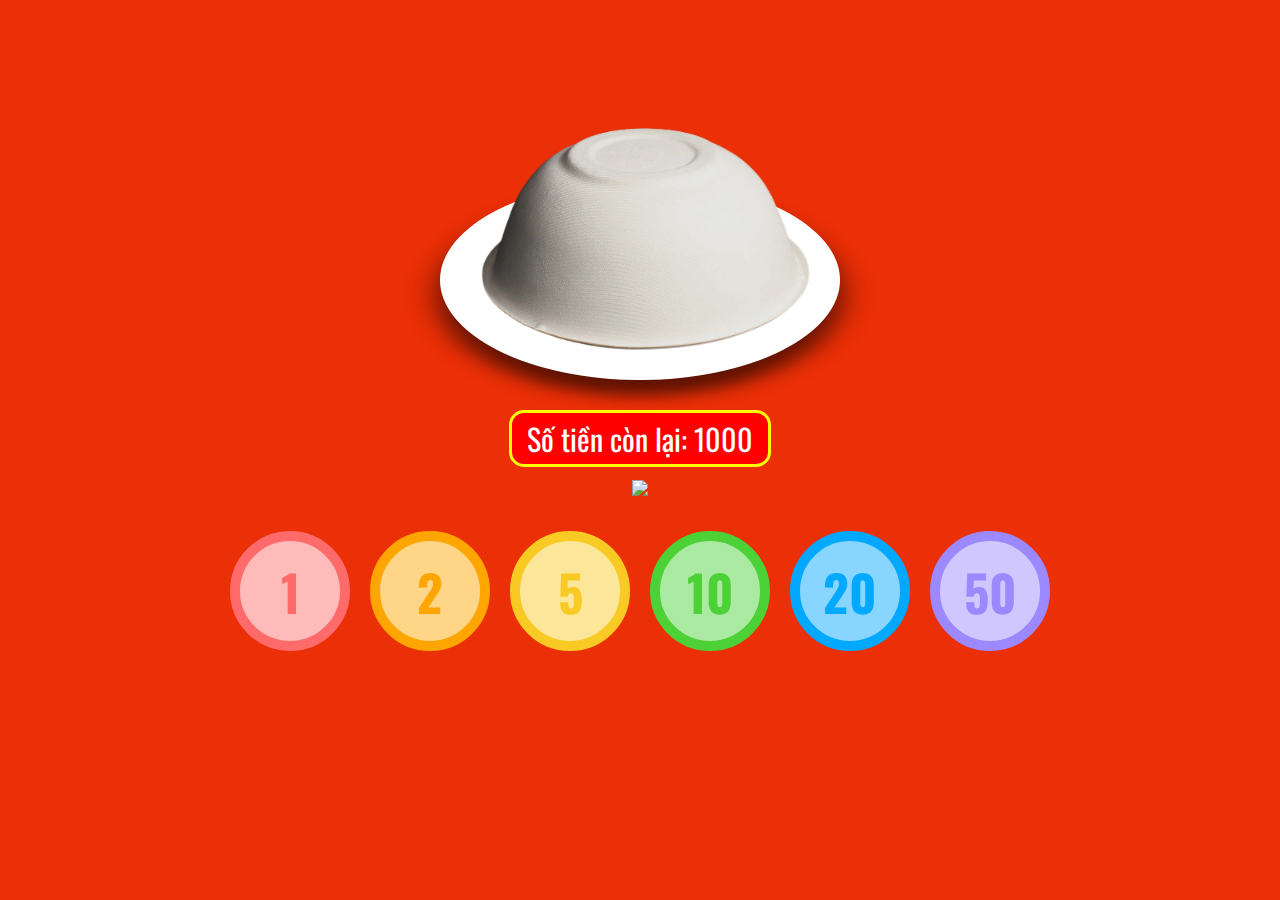
==== baucua2022/index.html @ c68490a9 "Add files via upload" ====
<!DOCTYPE html>
<html lang="en">

<head>
    <meta charset="UTF-8">
    <meta http-equiv="X-UA-Compatible" content="IE=edge">
    <meta name="viewport" content="width=device-width, initial-scale=1.0">
    <title>Game Bầu Cua 2022</title>
    <link rel="shortcut icon" href="https://image.winudf.com/v2/image1/Y29tLnNvbG8ueG9jZGlhLnByby5oYWNrX2ljb25fMTU3ODY0NzQxM18wNTM/icon.png?w=&fakeurl=1" type="image/x-icon">
    <link rel="preconnect" href="https://fonts.googleapis.com">
    <link rel="preconnect" href="https://fonts.gstatic.com" crossorigin>
    <link href="https://fonts.googleapis.com/css2?family=Oswald:wght@300;700&display=swap" rel="stylesheet">
    <link rel="stylesheet" href="style.css">
    <style>

    </style>
</head>

<body>
    <header class="close">
        <div>
            <div class="plate"></div>
            <img class="bowl" src="images/bowl.png">
            <img class="cube cube1">
            <img class="cube cube2">
            <img class="cube cube3">
        </div>
    </header>
    <div class="my-money">
        <div>Số tiền còn lại: <span id="money">1000</span></div>
    </div>
    <div class="paper">
        <img src="https://github.com/hafong26/game/blob/main/BauCua2022/images/baucua.png?raw=true">
        <!-- <div class="box box1"></div>
        <div class="box box2"></div>
        <div class="box box3"></div>
        <div class="box box4"></div>
        <div class="box box5"></div>
        <div class="box box6"></div> -->
    </div>
    <div class="my-coins">
        <div class="coin" style="--bg:#ff6b6b">
            1
        </div>
        <div class="coin" style="--bg:orange">
            2
        </div>
        <div class="coin" style="--bg:#f9ca24">
            5
        </div>
        <div class="coin" style="--bg:#4cd137">
            10
        </div>
        <div class="coin" style="--bg:#00a8ff">
            20
        </div>
        <div class="coin" style="--bg:#9c88ff">
            50
        </div>
    </div>
    <script src="app.js"></script>
</body>

</html>
---- baucua2022/style.css ----
body {
    margin: 0;
    background: #eb2f06;
    overflow-x: hidden;
    font-family: 'Oswald', sans-serif;
    position: relative;
}

header {
    width: 100%;
    position: relative;
    display: flex;
    justify-content: center;
    height: 330px;
    margin-top: 80px;
}

header.close {
    animation: close 1s .5s linear;
}

@keyframes close {
    0% {
        top: 0px;
        left: 0;
    }
    10%,
    30%,
    50%,
    70%,
    90% {
        top: -20px;
        left: -20px;
    }
    20%,
    40%,
    60%,
    80%,
    100% {
        top: 20px;
        left: 20px;
    }
}

.bowl:active,
.plate:active,
.cube:active {
    cursor: pointer;
}


/* Bowl */

.bowl {
    position: absolute;
    top: -40px;
    width: 400px;
    filter: brightness(90%);
    transition: .5s;
    z-index: 1;
}

.bowl.open {
    top: -200px;
}


/* Plate */

.plate {
    position: relative;
    width: 400px;
    height: 400px;
    background: white;
    border-radius: 50%;
    transform: rotateX(60deg);
    box-shadow: 0 30px 30px 2px #0009;
}

.plate::before {
    content: '';
    position: absolute;
    width: 70%;
    height: 70%;
    border-radius: 50%;
    top: 50%;
    left: 50%;
    transform: translate(-50%, -50%);
    box-shadow: 0 0 20px inset #0004;
}


/* Cube */

.cube {
    position: absolute;
    width: 100px;
    filter: brightness(80%);
    transform: translateX(-50%)
}

.cube1 {
    left: calc(50% - 70px);
    top: 150px;
}

.cube2 {
    left: 50%;
    top: 100px;
}

.cube3 {
    left: calc(50% + 70px);
    top: 150px;
}


/* Coins */

.my-coins {
    display: flex;
    justify-content: center;
    flex-wrap: wrap;
}

.coin {
    width: 100px;
    height: 100px;
    border-radius: 50%;
    display: flex;
    justify-content: center;
    align-items: center;
    font-size: 50px;
    user-select: none;
    font-weight: bold;
    border: 10px solid var(--bg);
    color: var(--bg);
    background: linear-gradient(#fff8, #fff8), var(--bg);
    margin: 10px;
    cursor: pointer;
    transition: .5s;
}

.coin.active {
    transform: scale(1.15);
    box-shadow: 0 0 15px #000;
}


/* Money */

.my-money {
    display: flex;
    justify-content: center;
    align-items: center;
    margin-bottom: 10px;
}

.my-money div {
    margin: auto;
    width: max-content;
    padding: 3px 15px;
    color: white;
    font-size: 30px;
    text-align: center;
    margin: 0;
    border: 3px solid yellow;
    border-radius: 15px;
    background: red;
}


/* Paper */

.paper {
    width: 100%;
    text-align: center;
    margin-bottom: 20px;
    position: relative;
}

.paper img {
    max-width: 420px;
    width: 100%;
}

.paper .box {
    position: absolute;
    width: 138px;
    height: 50%;
    background: #0008;
    border: 1px solid #000;
    left: 50%;
    transform: translateX(-50%);
}

.box.box1,
.box.box4 {
    left: calc(50% - 138px);
}

.box.box3,
.box.box6 {
    left: calc(50% + 138px);
}

.box.box1,
.box.box2,
.box.box3 {
    top: 0;
}

.box.box4,
.box.box5,
.box.box6 {
    bottom: 0;
}
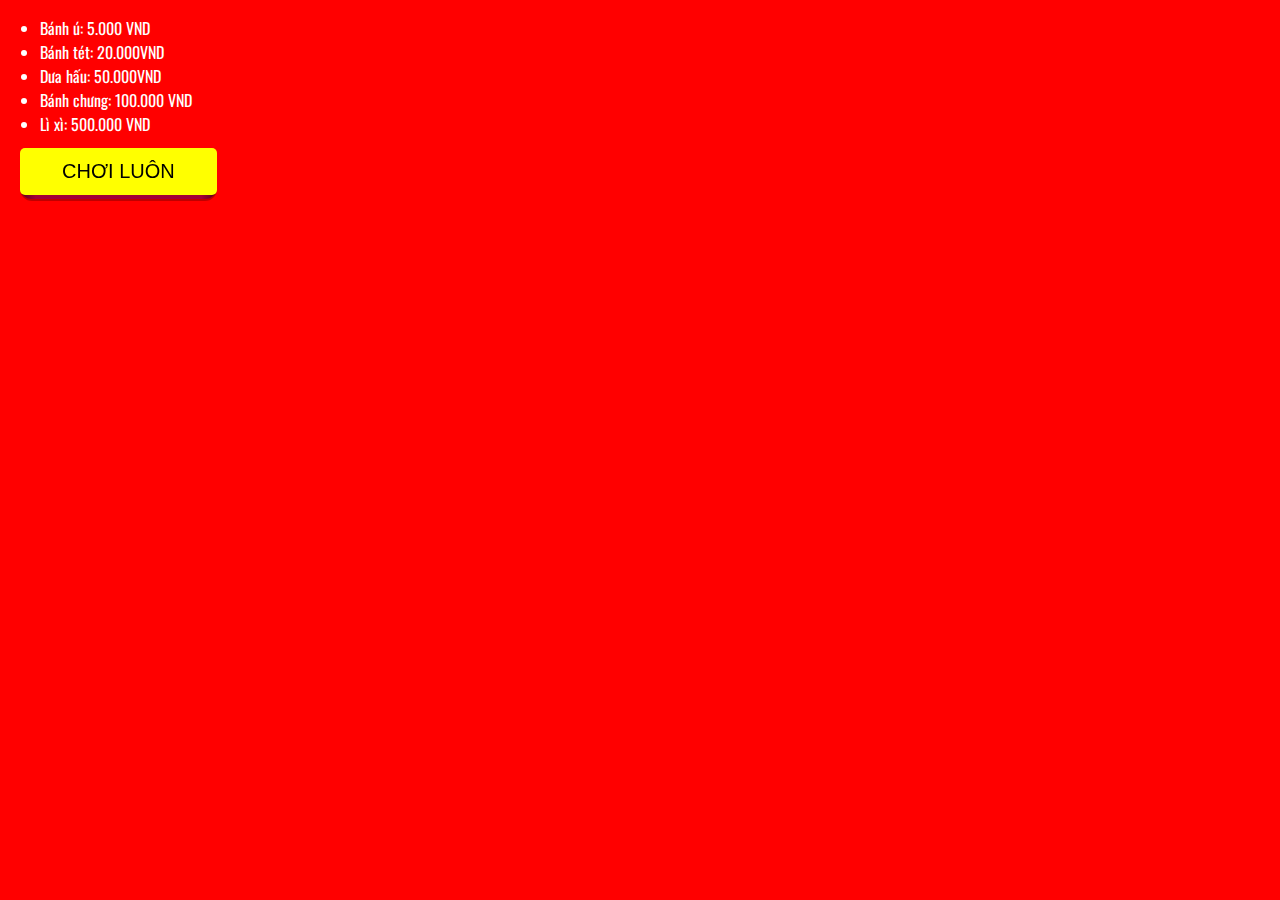
==== commit 39297137: "Add files via upload" ====
--- a/baucua2022/index.html
+++ b/baucua2022/index.html
@@ -11,54 +11,67 @@
     <link rel="preconnect" href="https://fonts.gstatic.com" crossorigin>
     <link href="https://fonts.googleapis.com/css2?family=Oswald:wght@300;700&display=swap" rel="stylesheet">
     <link rel="stylesheet" href="style.css">
+    <link rel="stylesheet" href="btn.css">
     <style>
 
     </style>
 </head>
 
 <body>
-    <header class="close">
+    <audio id="audio"></audio>
+    <div class="dialog">
+        <marquee behavior="scroll" direction="left" scrollamount="30">Bạn không còn đủ tiền để đặt cược!</marquee>
+    </div>
+    <div class="rule">
+        <ul>
+            <li>Bánh ú: 5.000 VND</li>
+            <li>Bánh tét: 20.000VND</li>
+            <li>Dưa hấu: 50.000VND</li>
+            <li>Bánh chưng: 100.000 VND</li>
+            <li>Lì xì: 500.000 VND</li>
+        </ul>
+        <button class="button-82-pushable" role="button"><span class="button-82-shadow"></span><span class="button-82-edge"></span><span class="button-82-front text">CHƠI LUÔN</span></button>
+    </div>
+    <div class="coins">
+        <div class="coin">
+            <img src="png/banhu-removebg-preview.png">
+        </div>
+        <div class="coin" style="width:55px">
+            <img src=" png/banhtet-removebg-preview.png ">
+        </div>
+        <div class="coin ">
+            <img src="png/duahau-removebg-preview.png ">
+        </div>
+        <div class="coin">
+            <img src="png/banhchung-removebg-preview.png">
+        </div>
+        <div class="coin ">
+            <img src="png/lixi-removebg-preview.png ">
+        </div>
+    </div>
+    <header class="close ">
         <div>
-            <div class="plate"></div>
-            <img class="bowl" src="images/bowl.png">
-            <img class="cube cube1">
-            <img class="cube cube2">
-            <img class="cube cube3">
+            <div class="plate "></div>
+            <img class="bowl " src="images/bowl.png ">
+            <img class="cube cube1 ">
+            <img class="cube cube2 ">
+            <img class="cube cube3 ">
         </div>
     </header>
     <div class="my-money">
-        <div>Số tiền còn lại: <span id="money">1000</span></div>
+        <div>Số tiền còn lại: <span id="money">1000</span> VND</div>
     </div>
-    <div class="paper">
-        <img src="https://github.com/hafong26/game/blob/main/BauCua2022/images/baucua.png?raw=true">
-        <!-- <div class="box box1"></div>
-        <div class="box box2"></div>
-        <div class="box box3"></div>
-        <div class="box box4"></div>
-        <div class="box box5"></div>
-        <div class="box box6"></div> -->
+    <div class="paper ">
+        <img src="images/baucua.png" alt="">
+        <div class="box box1 "></div>
+        <div class="box box2 "></div>
+        <div class="box box3 "></div>
+        <div class="box box4 "></div>
+        <div class="box box5 "></div>
+        <div class="box box6 "></div>
     </div>
-    <div class="my-coins">
-        <div class="coin" style="--bg:#ff6b6b">
-            1
-        </div>
-        <div class="coin" style="--bg:orange">
-            2
-        </div>
-        <div class="coin" style="--bg:#f9ca24">
-            5
-        </div>
-        <div class="coin" style="--bg:#4cd137">
-            10
-        </div>
-        <div class="coin" style="--bg:#00a8ff">
-            20
-        </div>
-        <div class="coin" style="--bg:#9c88ff">
-            50
-        </div>
-    </div>
-    <script src="app.js"></script>
+    <script src="numberFormat.js"></script>
+    <script src="app.js "></script>
 </body>
 
 </html>--- a/baucua2022/style.css
+++ b/baucua2022/style.css
@@ -1,9 +1,47 @@
 body {
     margin: 0;
-    background: #eb2f06;
+    background: url('https://anhdepfree.com/wp-content/uploads/2020/03/anh-nen-tet.png');
+    background-size: cover;
+    background-position: center;
+    font-family: 'Oswald', sans-serif;
+    position: relative;
     overflow-x: hidden;
-    font-family: 'Oswald', sans-serif;
-    position: relative;
+}
+
+
+/* Dialog */
+
+.dialog {
+    display: none;
+    position: fixed;
+    left: 0;
+    top: 200px;
+    z-index: 99;
+    width: 100%;
+}
+
+.dialog.active {
+    display: block;
+}
+
+.dialog * {
+    background: yellow;
+    font-size: 30px;
+    width: 100%;
+}
+
+
+/* Rule */
+
+.rule {
+    position: fixed;
+    left: 0;
+    right: 0;
+    top: 0;
+    bottom: 0;
+    z-index: 99;
+    background: red;
+    color: white;
 }
 
 header {
@@ -12,7 +50,6 @@
     display: flex;
     justify-content: center;
     height: 330px;
-    margin-top: 80px;
 }
 
 header.close {
@@ -49,6 +86,37 @@
 }
 
 
+/* Coins */
+
+.coins {
+    display: flex;
+    justify-content: center;
+    padding-top: 10px;
+    position: relative;
+    z-index: 3;
+    /* width: max-content; */
+}
+
+.coin {
+    width: 80px;
+    position: relative;
+    top: 0;
+    transition: .5s;
+}
+
+.coin img {
+    width: 100%;
+}
+
+.coin.select {
+    top: 50px;
+}
+
+.coin.clone {
+    position: absolute !important;
+}
+
+
 /* Bowl */
 
 .bowl {
@@ -112,38 +180,6 @@
 .cube3 {
     left: calc(50% + 70px);
     top: 150px;
-}
-
-
-/* Coins */
-
-.my-coins {
-    display: flex;
-    justify-content: center;
-    flex-wrap: wrap;
-}
-
-.coin {
-    width: 100px;
-    height: 100px;
-    border-radius: 50%;
-    display: flex;
-    justify-content: center;
-    align-items: center;
-    font-size: 50px;
-    user-select: none;
-    font-weight: bold;
-    border: 10px solid var(--bg);
-    color: var(--bg);
-    background: linear-gradient(#fff8, #fff8), var(--bg);
-    margin: 10px;
-    cursor: pointer;
-    transition: .5s;
-}
-
-.coin.active {
-    transform: scale(1.15);
-    box-shadow: 0 0 15px #000;
 }
 
 
@@ -182,16 +218,16 @@
 .paper img {
     max-width: 420px;
     width: 100%;
+    user-select: none;
 }
 
 .paper .box {
     position: absolute;
     width: 138px;
     height: 50%;
-    background: #0008;
-    border: 1px solid #000;
     left: 50%;
     transform: translateX(-50%);
+    z-index: 3;
 }
 
 .box.box1,
--- a/baucua2022/btn.css
+++ b/baucua2022/btn.css
@@ -0,0 +1,69 @@
+.button-82-pushable {
+    position: relative;
+    border: none;
+    background: transparent;
+    padding: 0;
+    cursor: pointer;
+    outline-offset: 4px;
+    transition: filter 250ms;
+    user-select: none;
+    -webkit-user-select: none;
+    touch-action: manipulation;
+    margin-left: 20px;
+}
+
+.button-82-shadow {
+    position: absolute;
+    top: 0;
+    left: 0;
+    width: 100%;
+    height: 100%;
+    border-radius: 12px;
+    background: hsl(0deg 0% 0% / 0.25);
+    will-change: transform;
+    transform: translateY(2px);
+    transition: transform 600ms cubic-bezier(.3, .7, .4, 1);
+}
+
+.button-82-edge {
+    position: absolute;
+    top: 0;
+    left: 0;
+    width: 100%;
+    height: 100%;
+    border-radius: 12px;
+    background: linear-gradient( to left, hsl(340deg 100% 16%) 0%, hsl(340deg 100% 32%) 8%, hsl(340deg 100% 32%) 92%, hsl(340deg 100% 16%) 100%);
+}
+
+.button-82-front {
+    display: block;
+    position: relative;
+    padding: 12px 20px;
+    border-radius: 5px;
+    font-size: 1.1rem;
+    background: yellow;
+    will-change: transform;
+    transform: translateY(-4px);
+    transition: transform 600ms cubic-bezier(.3, .7, .4, 1);
+}
+
+@media (min-width: 768px) {
+    .button-82-front {
+        font-size: 1.25rem;
+        padding: 12px 42px;
+    }
+}
+
+.button-82-pushable:active .button-82-front {
+    transform: translateY(-2px);
+    transition: transform 34ms;
+}
+
+.button-82-pushable:active .button-82-shadow {
+    transform: translateY(1px);
+    transition: transform 34ms;
+}
+
+.button-82-pushable:focus:not(:focus-visible) {
+    outline: none;
+}